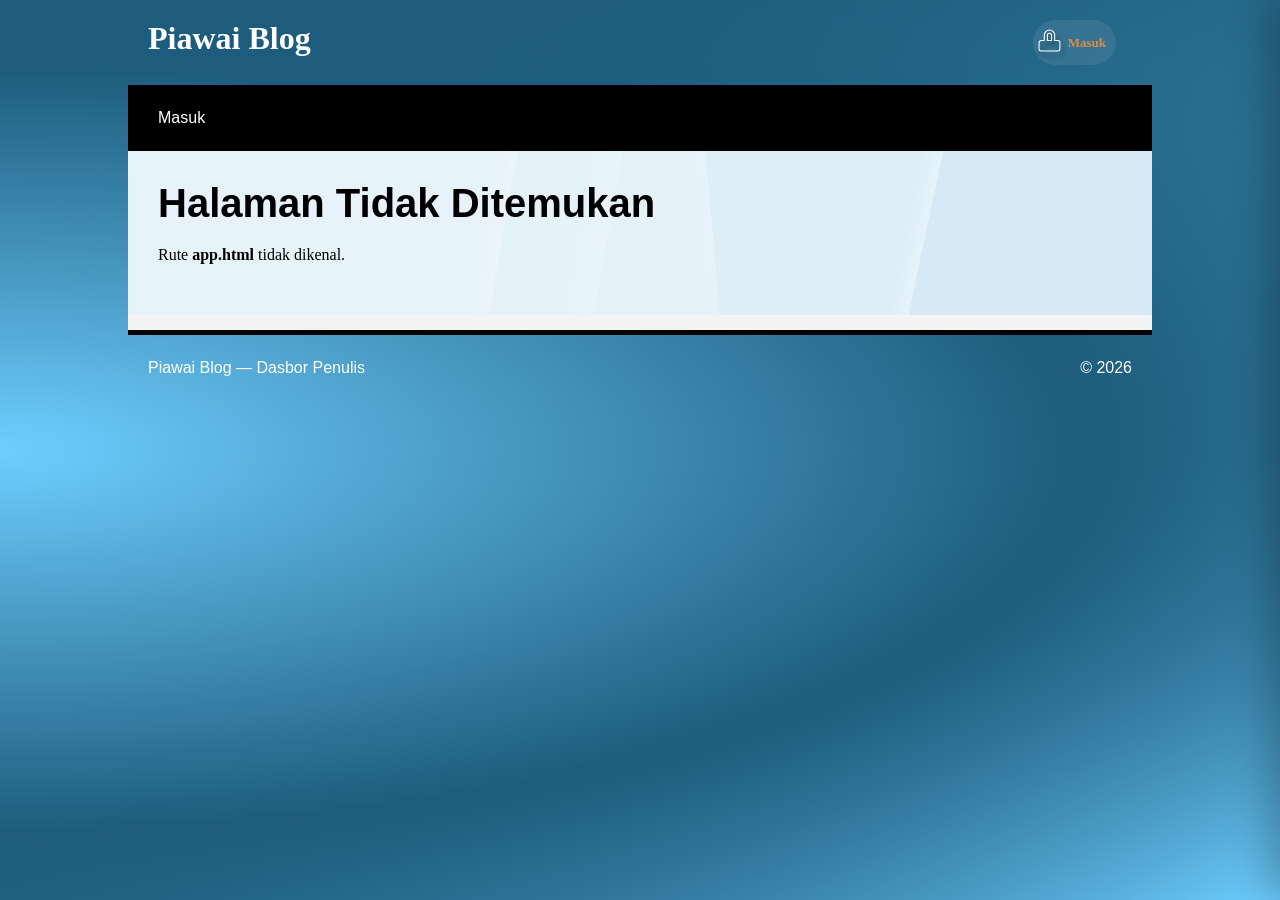
==== app.html @ 9578bb32 "Add files via upload" ====
<!DOCTYPE html>
<html lang="id">
<head>
    <meta charset="utf-8">
    <meta name="description" content="Dasbor penulis untuk platform blog multi-user Piawai — tulis, kelola, dan publikasikan artikel di alamat blog Anda sendiri.">
    <meta name="viewport" content="width=device-width, initial-scale=1, maximum-scale=5">
    <meta name="robots" content="noindex">
    <title>Piawai Blog | Dasbor</title>
    <link rel="stylesheet" type="text/css" href="/style.css">
    <link rel="stylesheet" type="text/css" href="/svg.css">
</head>
<body>

  <div class="main" id="body">
    <div id="stickyHeaderWrap">
    <div class="row header">
        <div class="kiri">
            <a href="/" style="color:inherit;text-decoration:none;">
                <span class="orange">Piawai Blog</span>
                <span class="orange sub"></span>
            </a>
        </div>
        <div class="kanan">
            <div id="authSlot" class="auth-slot"></div>
        </div>
    </div>

    <div class="row">
        <div class="menu-bar" id="stickyMenu">
            <div class="burger" id="burgerBtn">&#9776;</div>
            <nav class="nav-links" id="navLinks"></nav>
        </div>
    </div>
    </div>

<div id="content"></div>

<!-- FORM DRAWER — panel geser dari kanan, dipakai ulang oleh SEMUA form
     tambah/edit (artikel, profil blog, kelola blog). -->
<div id="formDrawerOverlay" class="form-drawer-overlay" onclick="web.closeDrawer()"></div>
<div id="formDrawerPanel" class="form-drawer" role="dialog" aria-modal="true" aria-labelledby="formDrawerTitle">
    <div class="form-drawer-header">
        <span class="form-drawer-header-title" id="formDrawerTitle"></span>
        <button type="button" class="form-drawer-close" onclick="web.closeDrawer()">&times; Tutup</button>
    </div>
    <div class="form-drawer-body" id="formDrawerBody"></div>
</div>

<div class="row footer">
    <div class="kiri">Piawai Blog &mdash; Dasbor Penulis</div>
    <div class="kanan">&nbsp; &copy; 2026</div>
</div>

</div>

<script type="text/javascript" src="/svg.js"></script>
<script type="text/javascript" src="/engine.js"></script>
<script type="text/javascript" src="/db.js"></script>
<script type="text/javascript" src="/auth.js"></script>

<script type="text/javascript">
if (typeof svg !== 'undefined') svg.di();
</script>

<script type="text/javascript">
// Menu dibangun dari siteConfig (dataset.js). Menyaring berdasar status
// login (guestOnly) & peran (role) — lihat komentar di dataset.js.
function renderMenu() {
    const navLinks = document.getElementById('navLinks');
    if (!navLinks) return;

    const user = (typeof auth !== 'undefined') ? auth.currentUser() : null;
    const visible = p => (!p.guestOnly || !user) && (!p.role || (user && p.role.includes(user.role)));

    navLinks.innerHTML = siteConfig
        .filter(p => p.menu && visible(p))
        .map(p => `<a href="/${p.slug}" onclick="return web.navigate('${p.slug}')">${p.label}</a>`)
        .join('\n');

    if (typeof auth !== 'undefined') auth.renderAuthUI();
}
</script>

<script src="/dataset.js"></script>
<script>
    loadPageScripts(pageFiles, () => {
        renderMenu();
    });
</script>

</body>
</html>
---- style.css ----
/* PT Sismadi Langit Solusi - Style Core
  Build: 2026-04-19
  Focus: Modular, Scalable, & Consistent Design
*/

:root {
  /* Colors — Brand */
  --pColor:        #00738e;
  --sColor:        #00738e;
  --aColor:        #DF8C43;
  --tColor:        #2C2A27;
  --pLightColor:   #4da2be;
  --pDarkColor:    #004761;
  --pTextColor:    #ffffff;
  --bg-dark:       #1D5C7C;
  --bg-light:      #6ECEFF;
  --color-page-bg: #F4F4F4;

  /* Colors — Semantic */
  --color-danger:  #c0392b;
  --color-success: #1D9E75;
  --color-muted:   #555;

  /* Typography */
  --font-heading: 'Plus Jakarta Sans', 'Segoe UI', sans-serif;
  --font-body:    'Inter', 'Segoe UI', sans-serif;
  --font-serif:   Georgia, "Times New Roman", serif;
  --font-mono:    'Courier New', Courier, monospace;

  --h1Size: 40px;
  --h2Size: 32px;
  --h3Size: 24px;
  --tSize:  16px;

  /* Weights & Spacing */
  --weight-bold:     700;
  --weight-medium:   500;
  --transition-fast: 0.2s ease;
  --radius-sm:       4px;
  --radius-lg:       8px;

  /* Slide Viewer — PREP phase colors */
  --sv-ph-p:  #DF8C43;   /* Point   — amber  */
  --sv-ph-r:  #5DCAA5;   /* Reason  — teal   */
  --sv-ph-e:  #AFA9EC;   /* Example — violet */
  --sv-ph-p2: #F4C0D1;   /* Point 2 — pink   */
  --sv-ph-inactive: var(--mColor, #555);

  /* Slide Viewer — Dark theme tokens */
  --sv-bg:         #0D0D0F;
  --sv-bg-dark:    #16161A;
  --sv-border:     #2A2A35;
  --sv-text:       #F0EEE8;
  --sv-text-muted: #B8B5AC;
  --sv-text-dim:   #888880;
}


/* =====================================================
   PREP Phase — Slide Viewer labels & prep bar
   ===================================================== */

/* Phase label di dalam slide (div.sv-phase-label) */
.sv-ph-p  { color: var(--sv-ph-p);  }
.sv-ph-r  { color: var(--sv-ph-r);  }
.sv-ph-e  { color: var(--sv-ph-e);  }
.sv-ph-p2 { color: var(--sv-ph-p2); }

/* Prep bar di topbar — inactive by default, active saat sv-ps-active ditambah JS */
.sv-ps                        { color: var(--sv-ph-inactive); transition: color .2s; }
.sv-ps.sv-ps-active.sv-ph-p  { color: var(--sv-ph-p);  }
.sv-ps.sv-ps-active.sv-ph-r  { color: var(--sv-ph-r);  }
.sv-ps.sv-ps-active.sv-ph-e  { color: var(--sv-ph-e);  }
.sv-ps.sv-ps-active.sv-ph-p2 { color: var(--sv-ph-p2); }


/* =====================================================
   Reset & Global
   ===================================================== */

* { box-sizing: border-box; }

body {
  margin: 0;
  font-family: var(--font-body);
  font-size: var(--tSize);
  line-height: 1.6;
  color: var(--tColor);
  background-color: var(--bg-dark);
  background-image:
    radial-gradient(farthest-corner at center left, var(--bg-light) 0%, var(--bg-dark) 60%, transparent),
    radial-gradient(farthest-corner at bottom right, var(--bg-light) 0%, var(--bg-dark) 80%, transparent);
  background-attachment: fixed;
  background-size: cover;
  min-height: 100vh;
  -webkit-font-smoothing: antialiased;
}

h1, h2, h3, .judul {
  font-family: var(--font-heading);
  font-weight: var(--weight-bold);
  margin: 0 0 10px;
}
h1 { font-size: var(--h1Size); line-height: 1.1; }
h2 { font-size: var(--h2Size); }
h3 { font-size: var(--h3Size); font-weight: var(--weight-medium); }

a { color: var(--aColor); text-decoration: none; transition: var(--transition-fast); }
a:hover { text-decoration: underline; }

.hide  { display: none !important; }
.kiri  { float: left; }
.kanan { float: right; right: 0; }


/* =====================================================
   Layout System
   ===================================================== */

.main { margin: auto; width: 80%; }
.row  { width: 100%; display: table; table-layout: fixed; }
.row::after { content: ""; clear: both; display: block; }

[class*='col-'] { float: left; padding: 10px; word-wrap: break-word; }
.col-1-1 { width: 100%; }
.col-1-2 { width: 50%; }
.col-1-3 { width: 33.33%; }
.col-2-3 { width: 66.66%; }
.col-1-4 { width: 25%; }


/* =====================================================
   Sections & Page Types
   ===================================================== */

.header, .footer { padding: 20px; color: white; }
.header { font: bold 2em var(--font-serif); position: relative; }
.footer { border-top: 5px solid #000; }

/* [DEDUP] .page — merged dua deklarasi terpisah menjadi satu block */
.page {
  background: #D5EAF5;
  background-image:
    linear-gradient(100deg,
      rgba(255,255,255,0.1) 35%,
      rgba(255,255,255,0.3) 37%,
      transparent 8.5%,
      rgba(255,255,255,0.1) 45%,
      rgba(255,255,255,0.2) 47%,
      transparent 8.5%,
      transparent 78%
    ),
    linear-gradient(85deg,
      rgba(255,255,255,0.2) 55%,
      rgba(255,255,255,0.3) 57%,
      transparent 8.5%,
      transparent 78%
    ),
    linear-gradient(102deg,
      rgba(255,255,255,0.2) 75%,
      rgba(255,255,255,0.4) 77%,
      transparent 8.5%,
      transparent 100%
    );
  background-position: top left;
  background-repeat: no-repeat;
  background-size: 100% auto;
  border-bottom: 15px solid var(--color-page-bg);
  padding: 10px 0;
}

.page4  { background: #ffffff; padding: 10px 0; }
.gading { background: #F2F3EB; padding: 10px 0; }

.artikel {
  padding: 20px 30px;
  font-family: var(--font-serif);
  color: #000;
  line-height: 1.8;
}


/* =====================================================
   Hero & Media
   ===================================================== */

.hero h1 { font-size: 56px; line-height: 1; }

.img       { width: 100%; height: auto; }
.img svg   { width: 100%; height: auto; fill: white; }
.img svg path { fill: white; stroke: none; }

.simg svg   { stroke: black; height: 70px; width: 70px; }
.img-32 svg { stroke: black; height: 32px; width: 32px; }

.img-hero {
  width: 80%;
  max-width: 280px;
  aspect-ratio: 1 / 1;
  object-fit: cover;
  border-radius: 50%;
  border: 5px solid white;
  box-shadow: 0 10px 20px rgba(0,0,0,0.2);
  display: flex;
  align-items: center;
  justify-content: center;
  margin: 0 auto;
}


/* =====================================================
   Navigation
   ===================================================== */

.menu-bar {
  background: #000;
  display: flex;
  justify-content: space-between;
  align-items: center;
}

/* =====================================================
   Sticky header — bungkus header (logo/auth) + menu-bar
   supaya keduanya tetap menempel bersama di atas saat
   halaman discroll, bukan cuma menu-bar sendiri.
   ===================================================== */

#stickyHeaderWrap {
  position: sticky;
  top: -80px;
  z-index: 1000;
  /* background solid supaya konten yang scroll di baliknya tidak
     "tembus pandang" -- .header aslinya transparan (cuma mengandalkan
     gradient body di belakangnya), jadi perlu warna sendiri saat
     ditempel di atas konten lain. */
  /* background: linear-gradient(135deg, var(--bg-light) 0%, var(--bg-dark) 70%); */
  /* box-shadow: 0 2px 10px rgba(0,0,0,0.25); */
}

.nav-links { display: flex; flex-wrap: wrap; justify-content: flex-end; }

.nav-links > a, .burger {
  color: white;
  padding: 20px 30px;
  transition: 0.3s;
  white-space: nowrap;
}
.nav-links > a:hover, .burger:hover {
  background-image: linear-gradient(#353535, #000);
}

.burger { display: none; font-size: 24px; }

/* ---------- Nav parent (dropdown multi-menu) ---------- */
.nav-parent { position: relative; }

.nav-parent-label {
  display: block;
  color: white;
  padding: 20px 30px;
  transition: 0.3s;
  white-space: nowrap;
  cursor: pointer;
  user-select: none;
}
.nav-parent-label:hover { background-image: linear-gradient(#353535, #000); }

.nav-caret { font-size: 10px; display: inline-block; transition: transform 0.2s; }
.nav-parent.open > .nav-parent-label .nav-caret { transform: rotate(180deg); }

.nav-children {
  display: none;
  position: absolute;
  top: 100%;
  right: 0;
  min-width: 200px;
  background: #000;
  flex-direction: column;
  box-shadow: 0 8px 16px rgba(0,0,0,0.35);
  z-index: 100;
}
.nav-children a {
  color: white;
  padding: 14px 24px;
  white-space: nowrap;
  display: block;
}
.nav-children a:hover { background-image: linear-gradient(#353535, #000); }

/* Desktop: hover membuka dropdown */
@media (min-width: 769px) {
  .nav-parent:hover .nav-children,
  .nav-parent.open .nav-children { display: flex; }
}

/* Mobile/klik: state .open dikontrol lewat web.toggleSubmenu() */
.nav-parent.open .nav-children { display: flex; }


/* =====================================================
   Forms & Buttons
   ===================================================== */

input:not([type=checkbox]):not([type=radio]), select, textarea {
  background: white;
  width: 100%;
  padding: 10px;
  border: 1px solid #ccc;
  border-radius: var(--radius-sm);
  margin: 5px 0 15px;
}

.slcBtn, button {
  background: #000;
  color: #fff;
  padding: 12px 24px;
  border: none;
  border-radius: var(--radius-sm);
  cursor: pointer;
  font-weight: 600;
}


/* =====================================================
   Shared Card Pattern (DRY)
   ===================================================== */

.info-card, .pub-item, .kbli-row {
  background: rgba(255,255,255,0.7);
  border-left: 4px solid var(--pLightColor);
  padding: 15px;
  margin-bottom: 12px;
  border-radius: 0 var(--radius-sm) var(--radius-sm) 0;
}

/* info-card overrides the grouped rule above */
.info-card {
  background: #fff;
  border: 1px solid rgba(0,0,0,0.08);
  border-left: 4px solid var(--pColor);
}
.info-card strong {
  color: var(--pDarkColor);
  border-bottom: 2px solid var(--aColor);
  display: inline-block;
}

/* =====================================================
   Course Catalog (Home) — reuses .info-card design tokens
   ===================================================== */

.course-count {
  color: var(--aColor);
  font-weight: 600;
  margin: 4px 0 20px;
}

.course-grid {
  display: grid;
  grid-template-columns: repeat(3, 1fr);
  gap: 20px;
}

.course-card {
  background: #fff;
  border: 1px solid rgba(0,0,0,0.08);
  border-left: 4px solid var(--pColor);
  border-radius: 0 var(--radius-sm) var(--radius-sm) 0;
  padding: 20px;
  display: flex;
  flex-direction: column;
}

.course-card h3 {
  color: var(--pDarkColor);
  margin: 0 0 8px;
}

.course-meta {
  list-style: none;
  padding: 0;
  margin: 12px 0;
  font-size: 14px;
}

.course-meta li { margin-bottom: 4px; }

.course-card .slcBtn {
  margin-top: auto;
  align-self: flex-start;
  text-decoration: none;
}

@media (max-width: 900px) {
  .course-grid { grid-template-columns: 1fr; }
}


/* =====================================================
   Specialized Components
   ===================================================== */

.badge {
  display: inline-block;
  background: var(--pDarkColor);
  color: #fff;
  font-size: 0.75em;
  padding: 3px 10px;
  border-radius: 20px;
  margin: 2px;
}

/* Varian status kuis/sertifikat (dashboard-quiz-patch.js) */
.badge-success { background: var(--color-success); }
.badge-warning { background: #c98a1f; }
.badge-muted   { background: var(--color-muted); }

.tl-item {
  border-left: 3px solid var(--pLightColor);
  padding: 0 0 20px 20px;
  position: relative;
}
.tl-item::before {
  content: '';
  width: 10px;
  height: 10px;
  background: var(--pLightColor);
  border-radius: 50%;
  position: absolute;
  left: -6.5px;
  top: 6px;
}

.skill-track { background: #eee; border-radius: 10px; height: 8px; margin: 8px 0; overflow: hidden; }
.skill-fill  { background: var(--pColor); height: 100%; transition: width 0.8s ease; }


/* =====================================================
   Responsive — Global
   ===================================================== */

@media (max-width: 768px) {
  .main   { width: 95%; }
  .burger { display: block; cursor: pointer; }

  .nav-links {
    display: none;
    flex-direction: column;
    width: 100%;
    position: absolute;
    top: 150px;
    left: 0;
    background: #000;
    z-index: 99;
  }
  .nav-links.active { display: flex; }

  .nav-parent-label { padding: 16px 30px; }
  .nav-children {
    display: none;
    position: static;
    box-shadow: none;
    background: #111;
    min-width: 0;
  }
  .nav-children a { padding: 12px 30px 12px 44px; }
  .nav-parent.open .nav-children { display: flex; }

  [class*='col-'] { width: 100% !important; }
  .hero h1        { font-size: 36px; }
}


/* =====================================================
   Slide Viewer — Komponen DonatJS (slideViewer)
   Dipanggil dari lineRenderer via 'slide:' prefix
   ===================================================== */

.sv-wrap {
  background: var(--sv-bg);
  border-radius: 12px;
  overflow: hidden;
  margin: 20px 0;
  display: flex;
  flex-direction: column;
  min-height: 480px;
  border: 1px solid var(--sv-border);
  font-family: Georgia, serif;
}

.sv-topbar {
  background: var(--sv-bg-dark);
  border-bottom: 1px solid var(--sv-border);
  padding: 12px 24px;
  display: flex;
  align-items: center;
  justify-content: space-between;
  flex-shrink: 0;
}
.sv-title-label { font-size: 12px; color: var(--sv-text-dim); font-family: monospace; }
.sv-prep-bar    { display: flex; gap: 12px; }

/* .sv-ps base — font override di sini karena lebih spesifik dari :root rule */
.sv-ps { font-size: 10px; font-family: monospace; letter-spacing: .1em; color: var(--sv-border); transition: color .3s; }

.sv-stage {
  flex: 1;
  position: relative;
  overflow: hidden;
  min-height: 360px;
}

.sv-slide {
  display: none;
  flex-direction: column;
  padding: 36px 48px;
  position: absolute;
  inset: 0;
  overflow: hidden;
  opacity: 0;
  transform: translateX(40px);
  transition: opacity .3s ease, transform .3s ease;
}
.sv-slide.sv-active {
  display: flex;
  opacity: 1;
  transform: translateX(0);
}

.sv-phase-label {
  font-size: 10px;
  font-family: monospace;
  letter-spacing: .14em;
  text-transform: uppercase;
  margin-bottom: 10px;
}

.sv-h2 {
  font-size: clamp(18px, 2.8vw, 32px);
  font-weight: normal;
  color: var(--sv-text);
  margin: 0 0 16px;
  line-height: 1.2;
  max-width: 700px;
}
.sv-h2 em { font-style: normal; color: var(--aColor); }

.sv-scroll { overflow-y: auto; flex: 1; }
.sv-scroll::-webkit-scrollbar       { width: 3px; }
.sv-scroll::-webkit-scrollbar-thumb { background: var(--sv-border); }

.sv-body {
  font-size: 15px;
  line-height: 1.75;
  color: var(--sv-text-muted);
  max-width: 660px;
  margin: 0 0 14px;
  font-family: Georgia, serif;
}

/* [DEDUP] .sv-code — merged dua deklarasi terpisah, ambil versi terbaru (admin block)
   pre-wrap lebih aman dari pre, dark theme konsisten via var */
.sv-code {
  background: var(--sv-bg-dark);
  color: var(--sv-text-muted);
  padding: 18px 22px;
  border: 1px solid var(--sv-border);
  border-radius: 8px;
  font-family: var(--font-mono);
  font-size: 12px;
  line-height: 1.8;
  max-width: 680px;
  overflow-x: auto;
  white-space: pre-wrap;
  text-align: left;
  margin: 0;
}

.sv-list {
  list-style: none;
  padding: 0;
  margin: 0;
  display: flex;
  flex-direction: column;
  gap: 9px;
  max-width: 660px;
}
.sv-list li {
  display: flex;
  gap: 12px;
  align-items: flex-start;
  font-size: 14px;
  line-height: 1.6;
  color: var(--sv-text-muted);
}
.sv-list li::before {
  content: '';
  width: 6px;
  height: 6px;
  border-radius: 50%;
  background: var(--aColor);
  margin-top: 8px;
  flex-shrink: 0;
}
.sv-list li.e::before { background: var(--sv-ph-e); }
.sv-list li.r::before { background: var(--sv-ph-r); }

.sv-cards {
  display: grid;
  grid-template-columns: repeat(auto-fit, minmax(160px, 1fr));
  gap: 12px;
  max-width: 720px;
  margin-top: 8px;
}
.sv-card {
  background: var(--sv-bg-dark);
  border: 1px solid var(--sv-border);
  border-radius: 10px;
  padding: 14px 18px;
}
.sv-card-l {
  font-size: 10px;
  font-family: monospace;
  letter-spacing: .1em;
  text-transform: uppercase;
  color: var(--sv-text-dim);
  margin-bottom: 6px;
}
.sv-card-v { font-size: 13px; color: var(--sv-text); line-height: 1.5; }

.sv-num {
  position: absolute;
  top: 16px;
  right: 24px;
  font-size: 11px;
  font-family: monospace;
  color: var(--sv-border);
}

.sv-nav {
  height: 52px;
  background: var(--sv-bg-dark);
  border-top: 1px solid var(--sv-border);
  display: flex;
  align-items: center;
  padding: 0 24px;
  gap: 14px;
  flex-shrink: 0;
}
.sv-btn {
  width: 34px;
  height: 34px;
  border-radius: 8px;
  border: 1px solid var(--sv-border);
  background: transparent;
  color: var(--sv-text);
  font-size: 14px;
  cursor: pointer;
  display: flex;
  align-items: center;
  justify-content: center;
  transition: all .15s;
  padding: 0;
}
.sv-btn:hover    { background: var(--sv-border); }
.sv-btn:disabled { opacity: .25; cursor: default; }

.sv-dots { flex: 1; display: flex; gap: 5px; align-items: center; }
.sv-dot {
  width: 6px;
  height: 6px;
  border-radius: 50%;
  background: var(--sv-border);
  cursor: pointer;
  transition: all .2s;
  flex-shrink: 0;
}
.sv-dot.sv-dot-active { background: var(--aColor); width: 18px; border-radius: 3px; }

.sv-counter {
  font-size: 11px;
  font-family: monospace;
  color: var(--sv-text-dim);
  min-width: 44px;
  text-align: right;
}

@media (max-width: 768px) {
  .sv-slide  { padding: 20px 16px; }
  .sv-h2     { font-size: 18px; }
  .sv-cards  { grid-template-columns: 1fr; }
}


/* =====================================================
   Certificate
   ===================================================== */

/* Sertifikat — versi bergambar latar. Sumber: rawpixel tp244-bg1-07
   (disediakan JPG + EPS). JPG dipakai (bukan EPS — browser tidak bisa
   merender EPS sama sekali, dan EPS ini pun cuma pembungkus raster,
   jadi tidak ada nilai vektor yang hilang). Diresize+kompres dari
   5001x3335/850KB ke 2000x1334/85KB, lalu di-EMBED sebagai base64
   data URI langsung di sini (bukan file terpisah assets/img/...) —
   ini WAJIB karena aplikasi ini dijalankan dari file:// lokal:
   background-image dari file terpisah bikin canvas "tainted" saat
   ditangkap html2canvas untuk Unduh PDF (SecurityError saat
   toDataURL), walau file-nya ada di folder yang sama. Data URI tidak
   pernah di-"fetch" sebagai resource terpisah sehingga origin-nya
   selalu sama dengan dokumen → aman dipakai html2canvas baik dibuka
   lewat file:// maupun nanti lewat server HTTP. */
.cert-border {
  max-width: 900px;
  width: 100%;
  aspect-ratio: 3 / 2;
  margin: 0 auto;
  box-sizing: border-box;
  padding: 55px 70px;
  text-align: center;
  border-radius: 10px;
  overflow: hidden;
  position: relative;
  background: #fff url('[data-uri]') center / cover no-repeat;
  box-shadow: 0 12px 40px rgba(0, 0, 0, .18);
  display: flex;
  flex-direction: column;
  justify-content: center;
}
.cert-border h1    { font-size: 36px; }
.cert-name         { font-size: 42px; font-weight: bold; margin: 20px 0; }
.cert-score        { font-size: 24px; padding: 15px 30px; }
.cert-border p     { margin: 10px 0; font-size: 16px; }
.cert-border small { display: block; margin-top: 20px; color: #666; }
.cert-actions      { display: flex; gap: 10px; justify-content: center; flex-wrap: wrap; }

@media (max-width: 600px) {
  .cert-border { aspect-ratio: auto; padding: 30px 20px; }
}

@media print {
  .no-print    { display: none; }
  .cert-border { border: 5px solid var(--bg-dark); margin: 0; }
}


/* =====================================================
   Table
   ===================================================== */

.table-container { overflow-x: auto; margin: 20px 0; text-align: center; }
.table-container table { width: 100%; border-collapse: collapse; background: #fff; font-size: 14px; }
.table-container th    { background: var(--pDarkColor); color: #fff; padding: 10px; font-weight: 600; }
.table-container td    { padding: 10px; border-bottom: 1px solid #eee; }
.table-container tr:hover { background: rgba(0,115,142,0.05); }


/* =====================================================
   Accordion
   ===================================================== */

.accordion         { background: #fff; padding: 15px; margin-bottom: 10px; border-radius: 8px; border: 1px solid #ddd; }
.accordion summary { cursor: pointer; font-weight: bold; }
.acc-content       { padding: 10px 0; color: var(--color-muted); }


/* =====================================================
   Pricing
   ===================================================== */

.price-container { display: flex; flex-wrap: wrap; gap: 20px; }

/* [DEDUP] .price-card — merged dua deklarasi terpisah: tambah flex:1 + min-width ke satu block */
.price-card {
  flex: 1;
  min-width: 250px;
  background: #fff;
  padding: 25px;
  border-radius: 12px;
  border: 2px solid var(--pColor);
  text-align: center;
}
.price-val      { font-size: 24px; font-weight: bold; margin: 15px 0; color: var(--pColor); }
.price-card ul  { list-style: none; padding: 0; margin-bottom: 20px; text-align: left; }


/* =====================================================
   Demo & Testimonial
   ===================================================== */

.demo-box { background: #eee; padding: 15px; border-radius: 8px; margin: 15px 0; }
.demo-out { background: #fff; padding: 10px; margin-top: 10px; border-left: 3px solid var(--pColor); }

.testi-grid { display: grid; grid-template-columns: repeat(auto-fit, minmax(250px, 1fr)); gap: 20px; margin: 20px 0; }
.testi-card { background: #fff; padding: 20px; border-radius: 8px; box-shadow: 0 4px 6px rgba(0,0,0,0.1); }
.testi-card img { width: 60px; height: 60px; border-radius: 50%; }


/* =====================================================
   Admin Panel
   ===================================================== */

.admin-wrap   { padding: 20px 0 40px; }
.admin-heading {
  color: #fff;
  padding: 16px 0 8px;
  font-family: var(--font-heading);
  font-size: 18px;
  opacity: 0.85;
}

.a-card {
  background: #fff;
  border: 1px solid rgba(0,0,0,0.08);
  border-left: 4px solid var(--pColor);
  border-radius: 0 var(--radius-lg) var(--radius-lg) 0;
  padding: 20px 24px;
  margin-bottom: 16px;
}

.a-sec {
  font-size: 11px;
  font-weight: 600;
  color: var(--pDarkColor);
  margin-bottom: 12px;
  display: inline-flex;
  align-items: center;
  gap: 6px;
  text-transform: uppercase;
  letter-spacing: .06em;
  border-bottom: 2px solid var(--aColor);
  padding-bottom: 6px;
}

.a-row   { display: flex; gap: 8px; align-items: center; margin-bottom: 10px; flex-wrap: wrap; }
.a-label { font-size: 12px; color: var(--color-muted); min-width: 72px; flex-shrink: 0; }

.a-card input[type=text],
.a-card input[type=password],
.a-card select {
  flex: 1;
  min-width: 0;
  padding: 8px 12px;
  border-radius: var(--radius-sm);
  border: 1px solid #ccc;
  background: #fafafa;
  color: var(--tColor);
  font-size: 13px;
  font-family: monospace;
  width: auto;
  margin: 0;
}
.a-card textarea {
  width: 100%;
  padding: 12px;
  border-radius: var(--radius-sm);
  border: 1px solid #ccc;
  background: #fafafa;
  color: var(--tColor);
  font-size: 12px;
  font-family: monospace;
  resize: vertical;
  line-height: 1.6;
  margin: 0;
}
.a-card button {
  padding: 8px 16px;
  border-radius: var(--radius-sm);
  border: 1px solid #ccc;
  background: #f4f4f4;
  color: var(--tColor);
  cursor: pointer;
  font-size: 13px;
  display: inline-flex;
  align-items: center;
  gap: 5px;
  white-space: nowrap;
  font-weight: 500;
}
.a-card button:hover  { background: #e8e8e8; }
.a-card button:active { transform: scale(.98); }

.btn-primary       { background: var(--pDarkColor) !important; color: #fff !important; border-color: var(--pDarkColor) !important; }
.btn-primary:hover { background: var(--pColor) !important; }
.btn-danger        { background: var(--color-danger) !important; color: #fff !important; border-color: var(--color-danger) !important; }
.btn-success       { background: var(--color-success) !important; color: #fff !important; border-color: var(--color-success) !important; }

.a-log {
  font-family: monospace;
  font-size: 12px;
  padding: 10px 14px;
  border-radius: var(--radius-sm);
  background: #f4f4f4;
  color: var(--color-muted);
  border-left: 3px solid #ccc;
  margin-top: 10px;
  min-height: 32px;
  white-space: pre-wrap;
  word-break: break-all;
}
.a-log.ok   { border-color: var(--color-success); color: #14704f; background: #edfaf4; }
.a-log.err  { border-color: var(--color-danger);  color: #9b2d2d; background: #fdf0ef; }
.a-log.info { border-color: var(--pColor); color: var(--pDarkColor); background: #e8f4f8; }

.tab-bar {
  display: flex;
  border-bottom: 2px solid #ddd;
  margin-bottom: 20px;
  background: #fff;
  border-radius: var(--radius-lg) var(--radius-lg) 0 0;
  overflow: hidden;
}
.a-tab {
  padding: 12px 24px;
  font-size: 13px;
  cursor: pointer;
  border-bottom: 3px solid transparent;
  color: #777;
  display: flex;
  align-items: center;
  gap: 6px;
  font-weight: 500;
  transition: var(--transition-fast);
  margin-bottom: -2px;
}
.a-tab:hover  { color: var(--pColor); background: #f8f8f8; }
.a-tab.active { color: var(--pDarkColor); border-bottom-color: var(--aColor); background: #fff; }

.chips { display: flex; flex-wrap: wrap; gap: 6px; margin: 10px 0; }
.chip {
  padding: 5px 12px;
  border-radius: 20px;
  border: 1px solid #ccc;
  font-size: 12px;
  background: #f4f4f4;
  color: var(--tColor);
  display: flex;
  align-items: center;
  gap: 5px;
}
.chip.active { border-color: var(--pColor); color: var(--pDarkColor); background: #e8f4f8; }
.chip-del       { color: var(--color-danger); cursor: pointer; font-size: 16px; line-height: 1; margin-left: 3px; }
.chip-del:hover { color: #922b21; }

.btn-bar { display: flex; gap: 8px; flex-wrap: wrap; margin-top: 14px; }
.a-muted { font-size: 12px; color: #888; }


/* =====================================================
   Module Body — info-card layout di dalam konten modul
   ===================================================== */

.module-body { container-type: inline-size; }

.module-body .info-card,
.artikel .info-card {
  display: inline-block;
  vertical-align: top;
  width: calc(33.33% - 14px);
  margin: 0 6px 14px 0;
  box-sizing: border-box;
  background: #fff;
  border: 1px solid rgba(0,0,0,0.08);
  border-left: 4px solid var(--pColor);
  border-radius: 0 var(--radius-sm) var(--radius-sm) 0;
  padding: 15px;
}

.module-body .info-card-grid,
.artikel .info-card-grid {
  display: grid;
  grid-template-columns: repeat(3, 1fr);
  gap: 14px;
  margin: 14px 0;
}

.info-card-grid .info-card { width: 100% !important; margin: 0 !important; display: block; }

.info-card-row {
  display: grid;
  grid-template-columns: repeat(auto-fit, minmax(220px, 1fr));
  gap: 14px;
  margin: 14px 0;
}
.info-card-row .info-card { width: 100% !important; margin: 0 !important; display: block; }

@media (max-width: 900px) {
  .module-body .info-card,
  .artikel .info-card { width: calc(50% - 10px); }

  .info-card-row   { grid-template-columns: repeat(2, 1fr); }
  .info-card-grid  { grid-template-columns: repeat(2, 1fr); }
}

@media (max-width: 600px) {
  .module-body .info-card,
  .artikel .info-card { width: 100%; margin: 0 0 10px 0; display: block; }

  .info-card-row,
  .info-card-grid { grid-template-columns: 1fr; }
}


/* =====================================================
   Learn Modal — Mode Baca Penuh
   ===================================================== */

.learn-modal {
  display: none;
  position: fixed;
  inset: 0;
  z-index: 9999;
  background: rgba(0, 0, 0, 0.65);
  backdrop-filter: blur(3px);
  -webkit-backdrop-filter: blur(3px);
  overflow-y: auto;
  padding: 32px 16px;
  animation: learnModalFadeIn .2s ease;
}

@keyframes learnModalFadeIn {
  from { opacity: 0; }
  to   { opacity: 1; }
}

.learn-modal-content {
  background: #fff;
  border-radius: var(--radius-lg);
  max-width: 90%;
  /* max-width: 820px; */
  margin: 0 auto;
  box-shadow: 0 24px 64px rgba(0, 0, 0, 0.35);
  overflow: hidden;
  animation: learnModalSlideUp .25s ease;
}

@keyframes learnModalSlideUp {
  from { transform: translateY(24px); opacity: 0; }
  to   { transform: translateY(0);    opacity: 1; }
}

.learn-modal-header {
  display: flex;
  align-items: center;
  justify-content: space-between;
  padding: 14px 20px;
  background: var(--pDarkColor);
  color: #fff;
}

.learn-modal-header-title {
  font-family: var(--font-heading);
  font-size: 14px;
  font-weight: 600;
  opacity: 0.9;
  letter-spacing: .03em;
}

.learn-modal-close {
  display: inline-flex;
  align-items: center;
  gap: 6px;
  background: rgba(255,255,255,0.15);
  color: #fff;
  border: 1px solid rgba(255,255,255,0.25);
  border-radius: var(--radius-sm);
  padding: 6px 14px;
  font-size: 13px;
  font-weight: 500;
  cursor: pointer;
  transition: background var(--transition-fast);
}
.learn-modal-close:hover {
  background: rgba(255,255,255,0.28);
}

.learn-modal-body {
  padding: 28px 32px 36px;
  font-family: var(--font-serif);
  font-size: 16px;
  line-height: 1.85;
  color: var(--tColor);
}

/* Pastikan info-card di dalam modal tampil dengan benar */
.learn-modal-body .info-card {
  display: block;
  width: 100%;
  margin: 0 0 14px 0;
}

@media (max-width: 600px) {
  .learn-modal { padding: 16px 8px; }
  .learn-modal-body { padding: 20px 16px 28px; }
}


/* Tombol pemicu drawer "Daftar Modul" di halaman materi (satu kolom
   penuh) — lihat components.learningModule di script.js. */
.module-toolbar {
  display: flex;
  justify-content: flex-end;
  margin-bottom: 14px;
}
.modul-drawer-trigger {
  background: var(--pDarkColor, #333);
}

/* =====================================================
   Modul Drawer — Daftar Modul (kanan)
   ===================================================== */

.modul-drawer-overlay {
  display: block;
  position: fixed;
  inset: 0;
  z-index: 9500;
  background: rgba(0, 0, 0, 0.5);
  opacity: 0;
  visibility: hidden;
  pointer-events: none;
  transition: opacity var(--transition-fast), visibility var(--transition-fast);
}
.modul-drawer-overlay.open {
  opacity: 1;
  visibility: visible;
  pointer-events: auto;
}

.modul-drawer {
  position: fixed;
  top: 0;
  right: 0;
  bottom: 0;
  z-index: 9501;
  width: 340px;
  max-width: 88vw;
  background: #fff;
  box-shadow: -12px 0 36px rgba(0, 0, 0, 0.25);
  transform: translateX(100%);
  transition: transform .28s ease;
  display: flex;
  flex-direction: column;
  pointer-events: none;
}
.modul-drawer.open {
  transform: translateX(0);
  pointer-events: auto;
}

.modul-drawer-header {
  display: flex;
  align-items: center;
  justify-content: space-between;
  padding: 14px 18px;
  background: var(--pDarkColor);
  color: #fff;
  flex: 0 0 auto;
}

.modul-drawer-header-title {
  font-family: var(--font-heading);
  font-size: 14px;
  font-weight: 600;
  letter-spacing: .03em;
}

.modul-drawer-close {
  display: inline-flex;
  align-items: center;
  gap: 6px;
  background: rgba(255,255,255,0.15);
  color: #fff;
  border: 1px solid rgba(255,255,255,0.25);
  border-radius: var(--radius-sm);
  padding: 6px 12px;
  font-size: 13px;
  font-weight: 500;
  cursor: pointer;
  transition: background var(--transition-fast);
}
.modul-drawer-close:hover {
  background: rgba(255,255,255,0.28);
}

.modul-drawer-body {
  flex: 1 1 auto;
  overflow-y: auto;
  padding: 18px 20px 32px;
  font-family: var(--font-serif);
  color: var(--tColor);
}
.modul-drawer-body h3 { margin-top: 0; }

.modul-drawer-body .cat-box {
  margin-bottom: 18px;
  padding-bottom: 14px;
  border-bottom: 1px solid #eee;
}
.modul-drawer-body .cat-box:last-child {
  border-bottom: none;
}
.modul-drawer-body .cat-box strong {
  display: block;
  color: var(--pDarkColor);
  font-size: 14px;
  margin-bottom: 6px;
}
.modul-drawer-body .cat-box ul {
  list-style: none;
  margin: 0;
  padding: 0;
}
.modul-drawer-body .cat-box li {
  margin: 2px 0;
}
.modul-drawer-body .cat-box a {
  display: block;
  padding: 7px 10px;
  border-radius: var(--radius-sm);
  color: var(--tColor);
  font-size: 14.5px;
  line-height: 1.4;
  transition: background var(--transition-fast), color var(--transition-fast);
}
.modul-drawer-body .cat-box a:hover {
  background: #F4F4F4;
  text-decoration: none;
}
.modul-drawer-body .cat-box a.active {
  background: var(--aColor);
  color: #fff;
  font-weight: 600;
}

@media (max-width: 600px) {
  .modul-drawer { width: 100%; max-width: 100vw; }
}


/* =====================================================
   Form Drawer — panel tambah/edit dari kanan (generik)
   Dipakai oleh SEMUA form tambah/edit (dosen, admin, kuis)
   lewat web.openDrawer()/web.openFormFromPage() di script.js.
   Struktur & pola sama seperti .modul-drawer di atas supaya
   konsisten, hanya diberi namespace sendiri (.form-drawer-*)
   supaya kedua drawer bisa tampil independen bila perlu.
   ===================================================== */

.form-drawer-overlay {
  display: block;
  position: fixed;
  inset: 0;
  z-index: 9600;
  background: rgba(0, 0, 0, 0.5);
  opacity: 0;
  visibility: hidden;
  pointer-events: none;
  transition: opacity var(--transition-fast), visibility var(--transition-fast);
}
.form-drawer-overlay.open {
  opacity: 1;
  visibility: visible;
  pointer-events: auto;
}

.form-drawer {
  position: fixed;
  top: 0;
  right: 0;
  bottom: 0;
  z-index: 9601;
  width: 420px;
  max-width: 92vw;
  background: #fff;
  box-shadow: -12px 0 36px rgba(0, 0, 0, 0.25);
  transform: translateX(100%);
  transition: transform .28s ease;
  display: flex;
  flex-direction: column;
  pointer-events: none;
}
.form-drawer.open {
  transform: translateX(0);
  pointer-events: auto;
}

.form-drawer-header {
  display: flex;
  align-items: center;
  justify-content: space-between;
  gap: 10px;
  padding: 14px 18px;
  background: var(--pDarkColor);
  color: #fff;
  flex: 0 0 auto;
}

.form-drawer-header-title {
  font-family: var(--font-heading);
  font-size: 14px;
  font-weight: 600;
  letter-spacing: .03em;
}

.form-drawer-close {
  display: inline-flex;
  align-items: center;
  gap: 6px;
  background: rgba(255,255,255,0.15);
  color: #fff;
  border: 1px solid rgba(255,255,255,0.25);
  border-radius: var(--radius-sm);
  padding: 6px 12px;
  font-size: 13px;
  font-weight: 500;
  cursor: pointer;
  transition: background var(--transition-fast);
  flex: 0 0 auto;
}
.form-drawer-close:hover {
  background: rgba(255,255,255,0.28);
}

.form-drawer-body {
  flex: 1 1 auto;
  overflow-y: auto;
  padding: 20px 22px 32px;
}

/* Form di dalam drawer full-width (drawer sudah sempit, tidak perlu
   layout 2 kolom seperti .article) */
.form-drawer-body .dynamic-form { width: 100%; }
.form-drawer-body .a-row { flex-direction: column; align-items: stretch; }
.form-drawer-body .a-label { min-width: 0; margin-bottom: 4px; }
.form-drawer-body input,
.form-drawer-body select,
.form-drawer-body textarea { width: 100%; box-sizing: border-box; }
.form-drawer-body .slcBtn { width: 100%; }

body.drawer-lock { overflow: hidden; }

@media (max-width: 600px) {
  .form-drawer { width: 100%; max-width: 100vw; }
}

/* ============================================================
   AUTH + DASHBOARD PATCH — Login Google, statistik, chart
   ============================================================ */

/* --- Header: slot login/avatar --- */
.auth-slot {
  display: inline-flex;
  align-items: center;
  gap: 8px;
  margin-right: 16px;
  vertical-align: middle;
}

.auth-chip {
  display: inline-flex;
  align-items: center;
  gap: 6px;
  cursor: pointer;
  padding: 4px 10px 4px 4px;
  border-radius: 999px;
  background: rgba(255,255,255,0.08);
}

.auth-avatar {
  width: 26px;
  height: 26px;
  border-radius: 50%;
  display: block;
}

.auth-name { font-size: 13px; }

.auth-role {
  font-size: 10px;
  padding: 2px 8px;
}

.auth-logout {
  margin-left: 6px;
  padding: 6px 12px;
  font-size: 12px;
}

/* --- Kartu statistik (KPI) --- */
.stat-grid {
  display: flex;
  flex-wrap: wrap;
  gap: 16px;
  padding: 8px 0 24px;
}

.stat-card {
  flex: 1 1 160px;
  min-width: 150px;
  background: #fff;
  border-left: 4px solid var(--pColor);
  border-radius: 6px;
  box-shadow: 0 1px 3px rgba(0,0,0,0.08);
  padding: 16px 18px;
  text-align: left;
}

.stat-value {
  font-size: 28px;
  font-weight: 700;
  color: var(--pDarkColor);
  line-height: 1.1;
}

.stat-label {
  font-size: 13px;
  color: var(--tColor);
  margin-top: 4px;
}

/* --- Bar chart SVG generik --- */
.chart-wrap { padding-top: 4px; }

.chart-svg {
  width: 100%;
  height: auto;
  max-width: 640px;
  font-family: inherit;
}

.chart-bar { fill: var(--pColor); }
.chart-bar:hover { fill: var(--aColor); }

.chart-label {
  font-size: 12px;
  fill: var(--tColor);
  dominant-baseline: middle;
}

.chart-value {
  font-size: 12px;
  font-weight: 600;
  fill: var(--pDarkColor);
  dominant-baseline: middle;
}

@media (max-width: 700px) {
  .stat-grid { gap: 10px; }
  .stat-card { flex: 1 1 45%; padding: 12px 14px; }
  .stat-value { font-size: 22px; }
}

/* =====================================================
   PATCH: Pengelolaan Berkas (Video YouTube & PDF)
   Dipakai oleh materials-patch.js — halaman "Kelola Berkas"
   (instruktur/admin) & panel "Materi Tambahan" (peserta).
   ===================================================== */

.materi-tambahan-grid {
  display: grid;
  grid-template-columns: repeat(auto-fit, minmax(260px, 1fr));
  gap: 16px;
  margin-top: 12px;
}

.materi-tambahan-item {
  background: #fff;
  border: 1px solid rgba(0,0,0,0.08);
  border-radius: var(--radius-lg);
  padding: 14px 16px;
}

.video-embed-wrap {
  position: relative;
  width: 100%;
  padding-top: 56.25%; /* rasio 16:9 */
  margin-top: 8px;
  border-radius: var(--radius-sm);
  overflow: hidden;
  background: #000;
}

.video-embed-wrap iframe {
  position: absolute;
  top: 0; left: 0;
  width: 100%; height: 100%;
  border: 0;
}

/* =====================================================
   Catalog + Cart — komponen BERSAMA katalog produk +
   keranjang, dipakai kasir.js, distribusi.js, & transaksi.js
   (lihat pages/shared.js -> createCatalogCart). Kelas di sini
   sengaja generik ("catcart-*", bukan "kasir-*") supaya jelas
   ini komponen lintas-halaman, bukan cuma milik Kasir.
   ===================================================== */

/* --- Bar pilih Lokasi & Kontak di atas (kasir) --- */
.catcart-header-bar {
  display: flex;
  flex-wrap: wrap;
  gap: 16px;
  font-family: var(--font-body);
  background: #f7f9fa;
  border-radius: var(--radius-sm);
  padding: 10px 14px;
  margin-bottom: 12px;
}
.catcart-header-bar label {
  display: flex;
  flex-direction: column;
  gap: 4px;
  font-size: 12px;
  font-weight: 600;
  color: var(--color-muted);
  flex: 1 1 180px;
}
.catcart-header-bar select {
  font-family: inherit;
  font-size: 14px;
  font-weight: 600;
  color: var(--tColor);
}

.catcart-toolbar {
  font-family: var(--font-body);
  position: sticky;
  top: 0;
  z-index: 5;
  background: #fff;
  padding: 4px 0 14px;
  margin-bottom: 6px;
}

.catcart-search {
  margin: 0 0 12px;
}

.catcart-chips {
  display: flex;
  flex-wrap: wrap;
  gap: 8px;
}

.catcart-chip {
  background: #eef2f4;
  color: var(--tColor);
  border: 1px solid transparent;
  border-radius: 999px;
  padding: 6px 16px;
  font-family: inherit;
  font-size: 13px;
  font-weight: 600;
  cursor: pointer;
}
.catcart-chip.active {
  background: var(--pColor);
  color: #fff;
}

.catcart-grid {
  display: grid;
  grid-template-columns: repeat(auto-fill, minmax(150px, 1fr));
  gap: 14px;
  font-family: var(--font-body);
  padding-bottom: 90px; /* ruang supaya FAB tidak menutupi produk terakhir */
}

.catcart-product-card {
  position: relative;
  display: flex;
  flex-direction: column;
  align-items: flex-start;
  gap: 4px;
  background: #fff;
  border: 1px solid rgba(0,0,0,0.08);
  border-left: 4px solid var(--pColor);
  border-radius: 0 var(--radius-lg) var(--radius-lg) 0;
  padding: 14px 16px;
  text-align: left;
  font-family: inherit;
  cursor: pointer;
  transition: transform var(--transition-fast), box-shadow var(--transition-fast);
  width: 100%;
}
.catcart-product-card:hover {
  transform: translateY(-2px);
  box-shadow: 0 6px 16px rgba(0,0,0,0.12);
}
.catcart-product-card:active { transform: translateY(0); }

.catcart-product-nama {
  font-weight: 700;
  color: var(--pDarkColor);
  font-size: 14px;
}
.catcart-product-kategori {
  font-size: 12px;
  color: var(--color-muted);
}
.catcart-product-harga {
  font-weight: 600;
  color: var(--aColor);
  margin-top: 4px;
}

.catcart-qty-badge {
  position: absolute;
  top: -8px;
  right: -8px;
  background: var(--color-success);
  color: #fff;
  font-size: 12px;
  font-weight: 700;
  min-width: 22px;
  height: 22px;
  border-radius: 999px;
  display: flex;
  align-items: center;
  justify-content: center;
  box-shadow: 0 2px 6px rgba(0,0,0,0.25);
}

/* --- Tombol keranjang mengambang (kasir) --- */
.catcart-fab {
  position: fixed;
  right: 24px;
  bottom: 24px;
  z-index: 500;
  background: var(--pDarkColor);
  color: #fff;
  border-radius: 999px;
  padding: 14px 22px;
  display: flex;
  align-items: center;
  gap: 16px;
  font-family: var(--font-body);
  font-weight: 700;
  box-shadow: 0 8px 24px rgba(0,0,0,0.3);
  cursor: pointer;
}
.catcart-fab:hover { background: var(--pColor); }

/* --- Isi keranjang (drawer khusus kasir, atau digabung dgn katalog utk
       distribusi/transaksi lewat pickerBodyHtml) --- */
.catcart-cart-list {
  display: flex;
  flex-direction: column;
  gap: 10px;
  margin-bottom: 12px;
}

.catcart-cart-row {
  display: flex;
  justify-content: space-between;
  align-items: center;
  gap: 10px;
  background: #f7f9fa;
  border-radius: var(--radius-sm);
  padding: 10px 12px;
}

.catcart-cart-row-info {
  display: flex;
  flex-direction: column;
  font-size: 13px;
}
.catcart-cart-row-info strong { font-size: 14px; }
.catcart-cart-row-info span { color: var(--color-muted); display: flex; align-items: center; gap: 4px; flex-wrap: wrap; }

.catcart-harga-input {
  width: 90px;
  padding: 2px 6px;
  font-size: 13px;
}

.catcart-cart-row-qty {
  display: flex;
  align-items: center;
  gap: 6px;
  flex-shrink: 0;
}
.catcart-cart-row-qty button {
  width: 28px;
  height: 28px;
  padding: 0;
  line-height: 1;
  border-radius: 50%;
  font-size: 16px;
}
.catcart-cart-row-qty span {
  min-width: 18px;
  text-align: center;
  font-weight: 600;
}
.catcart-cart-row-hapus {
  background: var(--color-danger) !important;
  margin-left: 4px;
}

.catcart-cart-total-row {
  display: flex;
  justify-content: space-between;
  align-items: center;
  font-size: 18px;
  padding: 6px 2px;
}
.catcart-cart-total-row strong { color: var(--pDarkColor); }

.catcart-confirm-btn {
  background: var(--color-success) !important;
  font-size: 16px;
  padding: 14px 24px;
}

@media (max-width: 600px) {
  .catcart-grid { grid-template-columns: repeat(auto-fill, minmax(120px, 1fr)); }
  .catcart-fab { left: 16px; right: 16px; justify-content: space-between; }
}
---- svg.css ----
svg {
  stroke:white; fill:none; height: 25px; width:25px;
/* stroke:black; fill:none; height: 20px; width:20px; margin-right: 5px; */
}

.svg, [class*="bi-"] {
/* display:inline-block; height: 24px; width: 24px; padding: 0; min-width: 24px; */
display:inline-block; height: 25px; width: 25px; padding: 0; min-width: 25px;
/* background-size: 100% 100%; */
/* font:normal 1em/1 Arial, sans-serif; */
/* font-size:1.5em; */
color: black;
/* stroke:var(--pButtonColor); */
stroke-width:1;
stroke-linecap:round;
stroke-linejoin:round;
fill:none;
stroke:white;
}


.chart-svg { stroke:none;}

[class*="bi-"]:hover { stroke:var(--pLightColor);}


.gallery svg { width: 100px; height:auto;}

svg path{ fill:url('#gradient');}
svg { filter: drop-shadow(3px 5px 2px rgb(0 0 0 / 0.4)); }
svg stop:nth-child(1) { stop-color: var(--pLightColor);}
svg stop:nth-child(2) { stop-color: var(--pColor);}

svg:hover path {
stroke-dasharray: 200;
stroke-dashoffset: 200;
pointer-events: none;
animation: animateDash 3s linear forwards infinite;
}



@keyframes animateDash { to { stroke-dashoffset: 0; } }
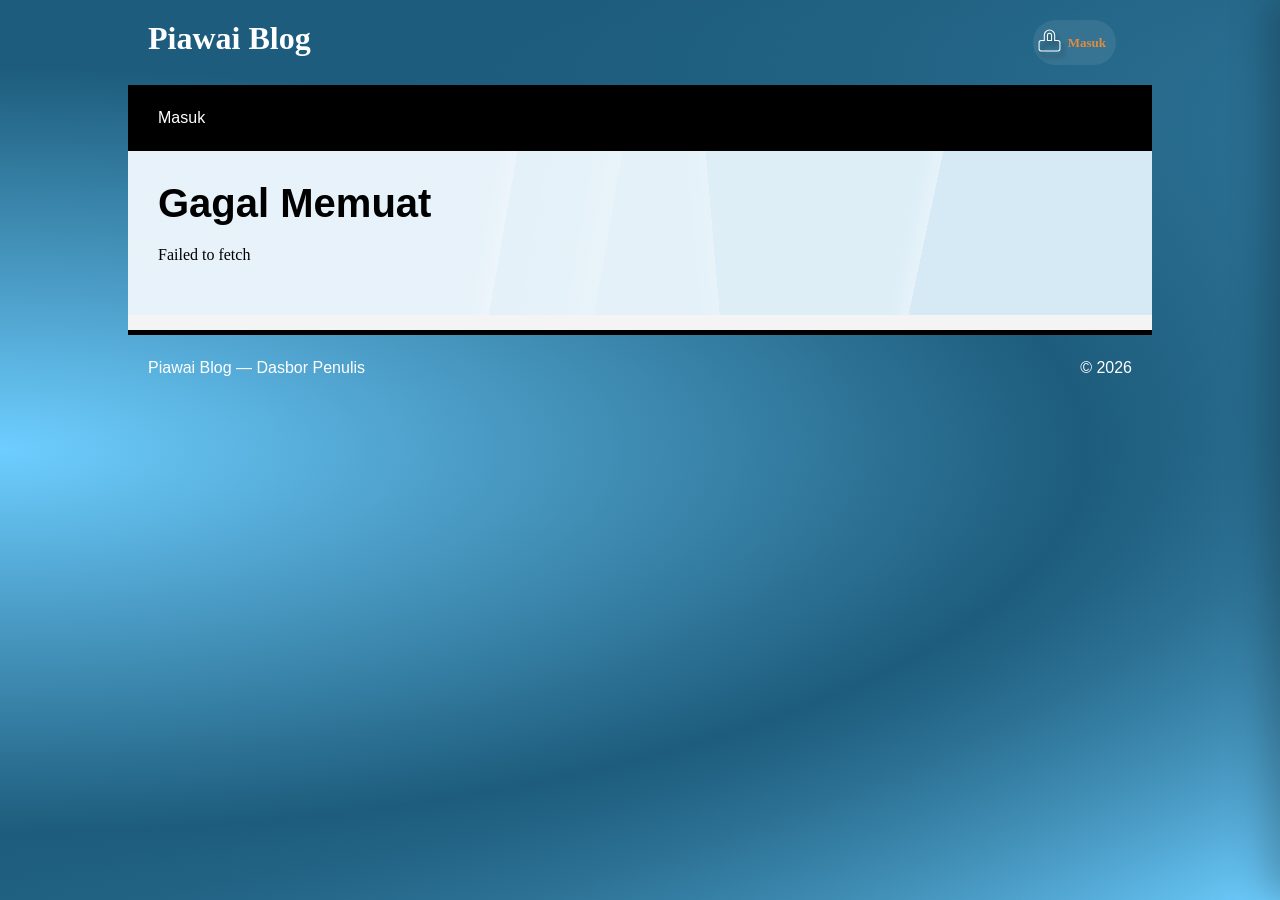
==== commit 21c395bc: "Add files via upload" ====
--- a/app.html
+++ b/app.html
@@ -85,6 +85,7 @@
 <script>
     loadPageScripts(pageFiles, () => {
         renderMenu();
+        web.navigate(); // [PERF] render pertama di sini, bukan di window.onload — lihat komentar di engine.js
     });
 </script>
 
--- a/style.css
+++ b/style.css
@@ -1486,234 +1486,3 @@
   width: 100%; height: 100%;
   border: 0;
 }
-
-/* =====================================================
-   Catalog + Cart — komponen BERSAMA katalog produk +
-   keranjang, dipakai kasir.js, distribusi.js, & transaksi.js
-   (lihat pages/shared.js -> createCatalogCart). Kelas di sini
-   sengaja generik ("catcart-*", bukan "kasir-*") supaya jelas
-   ini komponen lintas-halaman, bukan cuma milik Kasir.
-   ===================================================== */
-
-/* --- Bar pilih Lokasi & Kontak di atas (kasir) --- */
-.catcart-header-bar {
-  display: flex;
-  flex-wrap: wrap;
-  gap: 16px;
-  font-family: var(--font-body);
-  background: #f7f9fa;
-  border-radius: var(--radius-sm);
-  padding: 10px 14px;
-  margin-bottom: 12px;
-}
-.catcart-header-bar label {
-  display: flex;
-  flex-direction: column;
-  gap: 4px;
-  font-size: 12px;
-  font-weight: 600;
-  color: var(--color-muted);
-  flex: 1 1 180px;
-}
-.catcart-header-bar select {
-  font-family: inherit;
-  font-size: 14px;
-  font-weight: 600;
-  color: var(--tColor);
-}
-
-.catcart-toolbar {
-  font-family: var(--font-body);
-  position: sticky;
-  top: 0;
-  z-index: 5;
-  background: #fff;
-  padding: 4px 0 14px;
-  margin-bottom: 6px;
-}
-
-.catcart-search {
-  margin: 0 0 12px;
-}
-
-.catcart-chips {
-  display: flex;
-  flex-wrap: wrap;
-  gap: 8px;
-}
-
-.catcart-chip {
-  background: #eef2f4;
-  color: var(--tColor);
-  border: 1px solid transparent;
-  border-radius: 999px;
-  padding: 6px 16px;
-  font-family: inherit;
-  font-size: 13px;
-  font-weight: 600;
-  cursor: pointer;
-}
-.catcart-chip.active {
-  background: var(--pColor);
-  color: #fff;
-}
-
-.catcart-grid {
-  display: grid;
-  grid-template-columns: repeat(auto-fill, minmax(150px, 1fr));
-  gap: 14px;
-  font-family: var(--font-body);
-  padding-bottom: 90px; /* ruang supaya FAB tidak menutupi produk terakhir */
-}
-
-.catcart-product-card {
-  position: relative;
-  display: flex;
-  flex-direction: column;
-  align-items: flex-start;
-  gap: 4px;
-  background: #fff;
-  border: 1px solid rgba(0,0,0,0.08);
-  border-left: 4px solid var(--pColor);
-  border-radius: 0 var(--radius-lg) var(--radius-lg) 0;
-  padding: 14px 16px;
-  text-align: left;
-  font-family: inherit;
-  cursor: pointer;
-  transition: transform var(--transition-fast), box-shadow var(--transition-fast);
-  width: 100%;
-}
-.catcart-product-card:hover {
-  transform: translateY(-2px);
-  box-shadow: 0 6px 16px rgba(0,0,0,0.12);
-}
-.catcart-product-card:active { transform: translateY(0); }
-
-.catcart-product-nama {
-  font-weight: 700;
-  color: var(--pDarkColor);
-  font-size: 14px;
-}
-.catcart-product-kategori {
-  font-size: 12px;
-  color: var(--color-muted);
-}
-.catcart-product-harga {
-  font-weight: 600;
-  color: var(--aColor);
-  margin-top: 4px;
-}
-
-.catcart-qty-badge {
-  position: absolute;
-  top: -8px;
-  right: -8px;
-  background: var(--color-success);
-  color: #fff;
-  font-size: 12px;
-  font-weight: 700;
-  min-width: 22px;
-  height: 22px;
-  border-radius: 999px;
-  display: flex;
-  align-items: center;
-  justify-content: center;
-  box-shadow: 0 2px 6px rgba(0,0,0,0.25);
-}
-
-/* --- Tombol keranjang mengambang (kasir) --- */
-.catcart-fab {
-  position: fixed;
-  right: 24px;
-  bottom: 24px;
-  z-index: 500;
-  background: var(--pDarkColor);
-  color: #fff;
-  border-radius: 999px;
-  padding: 14px 22px;
-  display: flex;
-  align-items: center;
-  gap: 16px;
-  font-family: var(--font-body);
-  font-weight: 700;
-  box-shadow: 0 8px 24px rgba(0,0,0,0.3);
-  cursor: pointer;
-}
-.catcart-fab:hover { background: var(--pColor); }
-
-/* --- Isi keranjang (drawer khusus kasir, atau digabung dgn katalog utk
-       distribusi/transaksi lewat pickerBodyHtml) --- */
-.catcart-cart-list {
-  display: flex;
-  flex-direction: column;
-  gap: 10px;
-  margin-bottom: 12px;
-}
-
-.catcart-cart-row {
-  display: flex;
-  justify-content: space-between;
-  align-items: center;
-  gap: 10px;
-  background: #f7f9fa;
-  border-radius: var(--radius-sm);
-  padding: 10px 12px;
-}
-
-.catcart-cart-row-info {
-  display: flex;
-  flex-direction: column;
-  font-size: 13px;
-}
-.catcart-cart-row-info strong { font-size: 14px; }
-.catcart-cart-row-info span { color: var(--color-muted); display: flex; align-items: center; gap: 4px; flex-wrap: wrap; }
-
-.catcart-harga-input {
-  width: 90px;
-  padding: 2px 6px;
-  font-size: 13px;
-}
-
-.catcart-cart-row-qty {
-  display: flex;
-  align-items: center;
-  gap: 6px;
-  flex-shrink: 0;
-}
-.catcart-cart-row-qty button {
-  width: 28px;
-  height: 28px;
-  padding: 0;
-  line-height: 1;
-  border-radius: 50%;
-  font-size: 16px;
-}
-.catcart-cart-row-qty span {
-  min-width: 18px;
-  text-align: center;
-  font-weight: 600;
-}
-.catcart-cart-row-hapus {
-  background: var(--color-danger) !important;
-  margin-left: 4px;
-}
-
-.catcart-cart-total-row {
-  display: flex;
-  justify-content: space-between;
-  align-items: center;
-  font-size: 18px;
-  padding: 6px 2px;
-}
-.catcart-cart-total-row strong { color: var(--pDarkColor); }
-
-.catcart-confirm-btn {
-  background: var(--color-success) !important;
-  font-size: 16px;
-  padding: 14px 24px;
-}
-
-@media (max-width: 600px) {
-  .catcart-grid { grid-template-columns: repeat(auto-fill, minmax(120px, 1fr)); }
-  .catcart-fab { left: 16px; right: 16px; justify-content: space-between; }
-}
